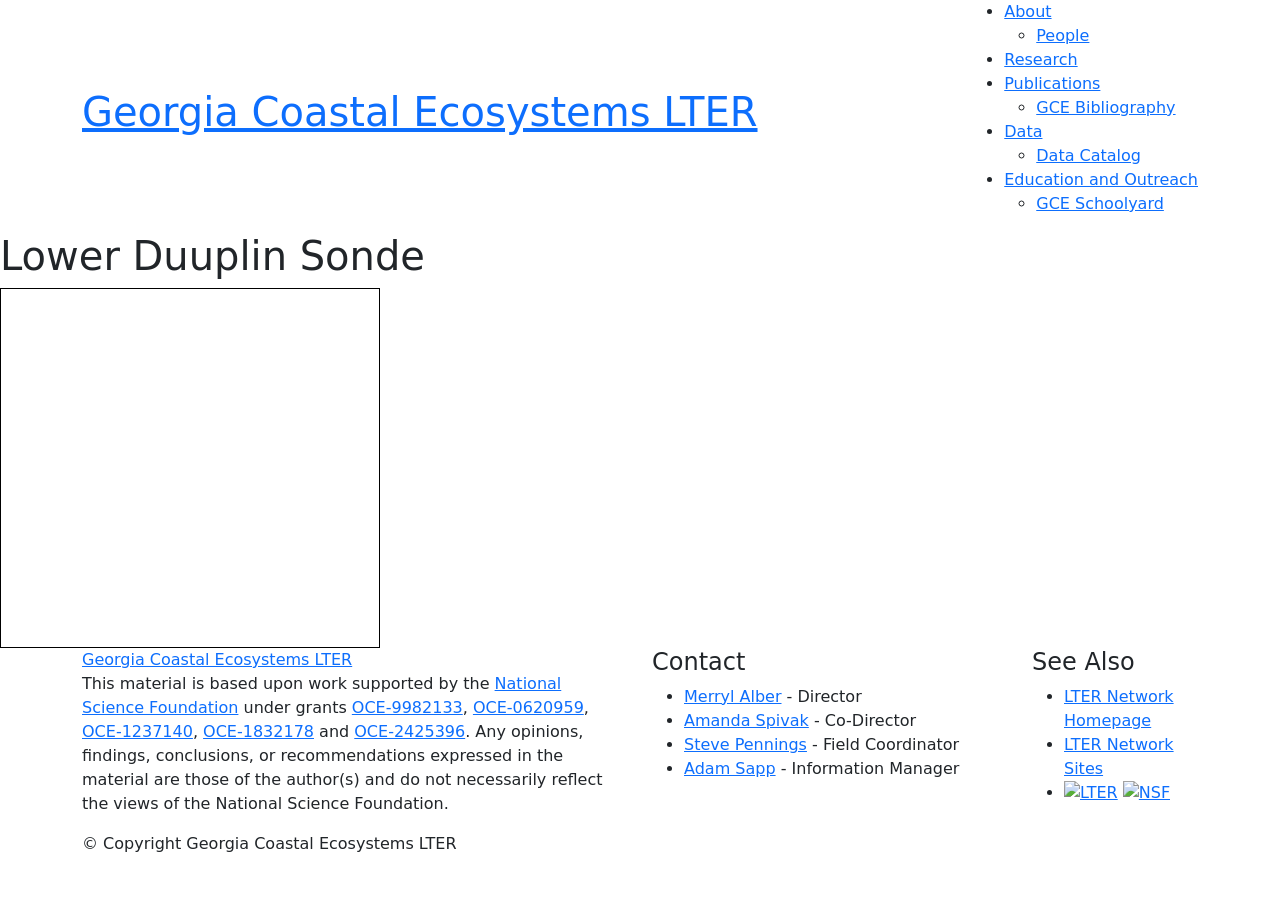
==== portal/lowerduplin.html @ 577ae2b1 "initial portal update" ====
<!-- Header and footer for pages in /public directory -->
<!doctype html>
<html lang="en" data-bs-theme="light">

<head>
    <title>GCE Data Catalog</title>
    <!-- Required meta tags -->
    <meta charset="utf-8" />
    <meta name="viewport" content="width=device-width, initial-scale=1" />

    <!-- Favicons -->
    <link href="./images/gce_logo_white.gif" rel="icon">

    <!-- Fonts -->
    <link href="https://fonts.googleapis.com" rel="preconnect">
    <link href="https://fonts.gstatic.com" rel="preconnect" crossorigin>
    <link
        href="https://fonts.googleapis.com/css2?family=Roboto:ital,wght@0,100;0,300;0,400;0,500;0,700;0,900;1,100;1,300;1,400;1,500;1,700;1,900&family=Poppins:ital,wght@0,100;0,200;0,300;0,400;0,500;0,600;0,700;0,800;0,900;1,100;1,200;1,300;1,400;1,500;1,600;1,700;1,800;1,900&family=Raleway:ital,wght@0,100;0,200;0,300;0,400;0,500;0,600;0,700;0,800;0,900;1,100;1,200;1,300;1,400;1,500;1,600;1,700;1,800;1,900&display=swap"
        rel="stylesheet">

    <!-- Vendor CSS Files -->
    <link href="./css/bootstrap.min.css" rel="stylesheet">
    <link href="./css/vendor/bootstrap-icons/bootstrap-icons.min.css" rel="stylesheet">
    <link href="./css/vendor/aos/aos.css" rel="stylesheet">
    <link href="./css/vendor/glightbox/css/glightbox.min.css" rel="stylesheet">
    <link href="./css/vendor/swiper/swiper-bundle.min.css" rel="stylesheet">


    <!-- Bootstrap CSS v5.3.8 -->
    <link href="https://cdn.jsdelivr.net/npm/bootstrap@5.3.8/dist/css/bootstrap.min.css" rel="stylesheet"
        integrity="sha384-sRIl4kxILFvY47J16cr9ZwB07vP4J8+LH7qKQnuqkuIAvNWLzeN8tE5YBujZqJLB" crossorigin="anonymous" />
    <link href="./css/main.css" rel="stylesheet">
    <link href="./css/auto-complete.css" rel="stylesheet">
    <link href="./css/search.css" rel="stylesheet">


    <script type="text/javascript" src="./js/cors.js"></script>
    <script type="text/javascript" src="./js/pagination.js"></script>
    <script type="text/javascript" src="./js/auto-complete.min.js"></script>
    <script type="text/javascript" src="./js/ucsv-1.2.0.min.js"></script>
    <script type="text/javascript" src="./js/pasta.js"></script>
</head>

<body>
    <header id="header" class="header d-flex align-items-center sticky-top">
        <div class="container-fluid container-xl position-relative d-flex align-items-center">

            <a href="../index.html" class="logo d-flex align-items-center me-auto">
                <!-- Uncomment the line below if you also wish to use an image logo -->
                <img src="./images/gce_logo_white.gif" alt="">
                <h1 class="sitename">Georgia Coastal Ecosystems LTER</h1>
            </a>

            <nav id="navmenu" class="navmenu">
                <ul>
                    <!-- <li><a href="#hero">Home<br></a></li> -->
                    <li class="dropdown"><a href="#"><span>About</span><i
                                class="bi bi-chevron-down toggle-dropdown"></i></a>
                        <ul>
                            <li><a href="./personnel.html">People</a></li>
                        </ul>
                    </li>

                    <li><a href="#research">Research</a>
                        <!-- <ul>
                     <li><a href="./data_catalog.html">Data Catalog</a></li>
                  </ul>  -->
                    </li>

                    <li class="dropdown"><a href="#publications"><span>Publications</span><i
                                class="bi bi-chevron-down toggle-dropdown"></i></a>
                        <ul>
                            <li><a href="./publications.html">GCE Bibliography</a></li>
                        </ul>
                    </li>
                    <!-- <li><a href="#about">Research</a></li>
               <li><a href="#services">Publications</a></li> -->
                    <li class="dropdown"><a href="#data"><span>Data</span><i
                                class="bi bi-chevron-down toggle-dropdown"></i></a>
                        <ul>
                            <li><a href="./data_catalog.html">Data Catalog</a></li>
                        </ul>
                    </li>
                    <li class="dropdown"><a href="#team"><span>Education and Outreach</span><i
                                class="bi bi-chevron-down toggle-dropdown"></i></a>
                        <ul>
                            <li><a href="https://gce-schoolyard.uga.edu/">GCE Schoolyard</a></li>
                        </ul>
                    </li>




                    <!--         <li class="dropdown"><a href="#"><span>Dropdown</span> <i class="bi bi-chevron-down toggle-dropdown"></i></a>
            <ul>
              <li><a href="#">Dropdown 1</a></li>
              <li class="dropdown"><a href="#"><span>Deep Dropdown</span> <i class="bi bi-chevron-down toggle-dropdown"></i></a>
                <ul>
                  <li><a href="#">Deep Dropdown 1</a></li>
                  <li><a href="#">Deep Dropdown 2</a></li>
                  <li><a href="#">Deep Dropdown 3</a></li>
                  <li><a href="#">Deep Dropdown 4</a></li>
                  <li><a href="#">Deep Dropdown 5</a></li>
                </ul>
              </li>
              <li><a href="#">Dropdown 2</a></li>
              <li><a href="#">Dropdown 3</a></li>
              <li><a href="#">Dropdown 4</a></li>
            </ul>
          </li> -->
                </ul>
                <i class="mobile-nav-toggle d-xl-none bi bi-list"></i>
            </nav>

            <!-- <a class="btn-getstarted" href="#about">Get Started</a> -->

        </div>
    </header>
    <main>
        <h1>Lower Duuplin Sonde</h1>
        <div id="map_canvas" style="width: 380px; height: 360px; border: 1px solid Black">

        </div>

    </main>

    <footer id="footer" class="footer light-background">

        <div class="container footer-top">
            <div class="row gy-4">
                <div class="col-lg-6 col-md-12 footer-about">
                    <a href="index.html" class="logo d-flex align-items-center">
                        <span class="sitename">Georgia Coastal Ecosystems LTER</span>
                    </a>
                    <p>This material is based upon work supported by the <a href="https://www.nsf.gov/">National Science
                            Foundation</a>
                        under grants
                        <a href="https://www.nsf.gov/awardsearch/showAward?AWD_ID=9982133">OCE-9982133</a>,
                        <a href="https://www.nsf.gov/awardsearch/showAward?AWD_ID=0620959">OCE-0620959</a>,
                        <a href="https://www.nsf.gov/awardsearch/showAward?AWD_ID=1237140">OCE-1237140</a>,
                        <a href="https://www.nsf.gov/awardsearch/showAward?AWD_ID=1832178">OCE-1832178</a> and
                        <a href="https://www.nsf.gov/awardsearch/showAward?AWD_ID=2425396">OCE-2425396</a>.
                        Any opinions, findings, conclusions, or recommendations expressed in the material are those of
                        the
                        author(s) and
                        do not necessarily reflect the views of the National Science Foundation.
                    </p>
                    <p>© <span>Copyright Georgia Coastal Ecosystems LTER</span> </p>
                </div>

                <div class="col-lg-4 col-6 footer-links">
                    <h4>Contact</h4>
                    <ul>
                        <li><a href="#">Merryl Alber</a> - Director</li>
                        <li><a href="#">Amanda Spivak</a> - Co-Director</li>
                        <li><a href="#">Steve Pennings</a> - Field Coordinator</li>
                        <li><a href="#">Adam Sapp</a> - Information Manager</li>
                    </ul>
                </div>

                <div class="col-lg-2 col-6 footer-links">
                    <h4>See Also</h4>
                    <ul>
                        <li><a href="https://www.lternet.edu/">LTER Network Homepage</a></li>
                        <li><a href="https://www.lternet.edu/site/">LTER Network Sites</a></li>
                        <li>
                            <div><a href="https://www.lternet.edu/" title="LTER Network" target="_blank"><img
                                        src="./images/LTER-network-square-lg.png" alt="LTER" /></a>
                                <a href="https://www.nsf.gov/" title="NSF" target="_blank"><img
                                        src="./images/NSF_4-Color_bitmap_Logo.png" alt="NSF" /></a>
                            </div>
                        </li>

                    </ul>
                </div>
            </div>
        </div>

        <script type="text/javascript"
            src="https://maps.googleapis.com/maps/api/js?sensor=false&amp;key=AIzaSyCqH4-Pbtkn_Xv0RfKuqfB5FRZnWAcNA0g"></script>
        <script type="text/javascript" src="/public/js/keydragzoom209_packed.js"></script>
        <script type="text/javascript" src="/public/js/load_kml_mapv3.js"></script>

        <script type="text/javascript">
            //<![CDATA[
            //define map initialize function
            function initialize() {
                var KML = "https://gce-lter.marsci.uga.edu/gce_metabase/xml/location_search.kml?name=LD_Hydro";
                loadmap(KML, 31.417845, -81.295406, 12, false);
            }
            //add map listener
            google.maps.event.addDomListener(window, 'load', initialize);
            //]]>
        </script>

    </footer>
</body>

</html>
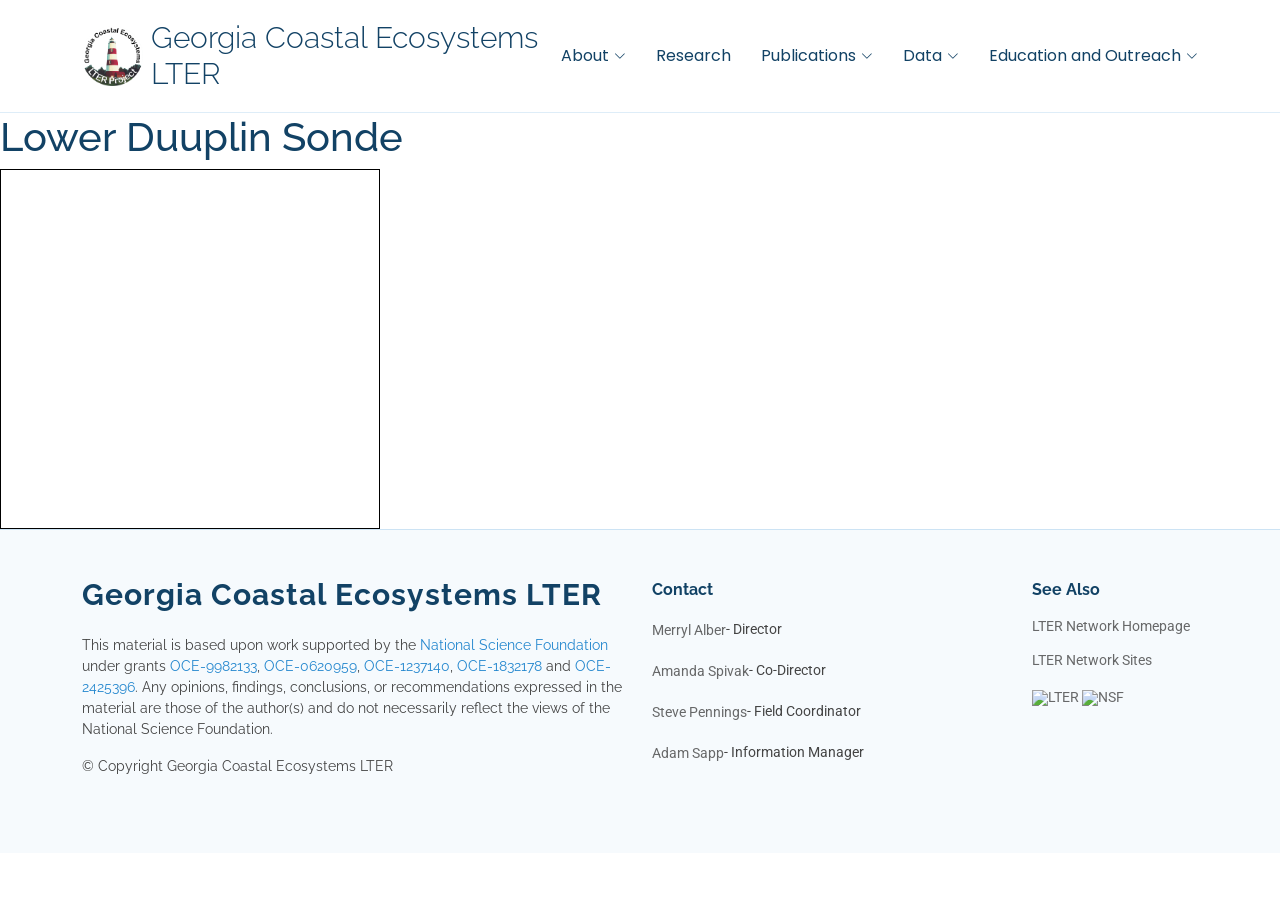
==== commit 533cf67e: "links update" ====
--- a/portal/lowerduplin.html
+++ b/portal/lowerduplin.html
@@ -9,7 +9,7 @@
     <meta name="viewport" content="width=device-width, initial-scale=1" />
 
     <!-- Favicons -->
-    <link href="./images/gce_logo_white.gif" rel="icon">
+    <link href="../public/images/gce_logo_white.gif" rel="icon">
 
     <!-- Fonts -->
     <link href="https://fonts.googleapis.com" rel="preconnect">
@@ -19,26 +19,22 @@
         rel="stylesheet">
 
     <!-- Vendor CSS Files -->
-    <link href="./css/bootstrap.min.css" rel="stylesheet">
-    <link href="./css/vendor/bootstrap-icons/bootstrap-icons.min.css" rel="stylesheet">
-    <link href="./css/vendor/aos/aos.css" rel="stylesheet">
-    <link href="./css/vendor/glightbox/css/glightbox.min.css" rel="stylesheet">
-    <link href="./css/vendor/swiper/swiper-bundle.min.css" rel="stylesheet">
+    <link href="../public/css/bootstrap.min.css" rel="stylesheet">
+    <link href="../public/css/vendor/bootstrap-icons/bootstrap-icons.min.css" rel="stylesheet">
+    <link href="../public/css/vendor/aos/aos.css" rel="stylesheet">
+    <link href="../public/css/vendor/glightbox/css/glightbox.min.css" rel="stylesheet">
+    <link href="../public/css/vendor/swiper/swiper-bundle.min.css" rel="stylesheet">
 
 
     <!-- Bootstrap CSS v5.3.8 -->
     <link href="https://cdn.jsdelivr.net/npm/bootstrap@5.3.8/dist/css/bootstrap.min.css" rel="stylesheet"
         integrity="sha384-sRIl4kxILFvY47J16cr9ZwB07vP4J8+LH7qKQnuqkuIAvNWLzeN8tE5YBujZqJLB" crossorigin="anonymous" />
-    <link href="./css/main.css" rel="stylesheet">
-    <link href="./css/auto-complete.css" rel="stylesheet">
-    <link href="./css/search.css" rel="stylesheet">
+    <link href="../public/css/main.css" rel="stylesheet">
+    <link href="../public/css/auto-complete.css" rel="stylesheet">
+    <link href="../public/css/search.css" rel="stylesheet">
 
 
-    <script type="text/javascript" src="./js/cors.js"></script>
-    <script type="text/javascript" src="./js/pagination.js"></script>
-    <script type="text/javascript" src="./js/auto-complete.min.js"></script>
-    <script type="text/javascript" src="./js/ucsv-1.2.0.min.js"></script>
-    <script type="text/javascript" src="./js/pasta.js"></script>
+   
 </head>
 
 <body>
@@ -47,7 +43,7 @@
 
             <a href="../index.html" class="logo d-flex align-items-center me-auto">
                 <!-- Uncomment the line below if you also wish to use an image logo -->
-                <img src="./images/gce_logo_white.gif" alt="">
+                <img src="../public/images/gce_logo_white.gif" alt="">
                 <h1 class="sitename">Georgia Coastal Ecosystems LTER</h1>
             </a>
 
@@ -57,7 +53,7 @@
                     <li class="dropdown"><a href="#"><span>About</span><i
                                 class="bi bi-chevron-down toggle-dropdown"></i></a>
                         <ul>
-                            <li><a href="./personnel.html">People</a></li>
+                            <li><a href="../public/personnel.html">People</a></li>
                         </ul>
                     </li>
 
@@ -70,7 +66,7 @@
                     <li class="dropdown"><a href="#publications"><span>Publications</span><i
                                 class="bi bi-chevron-down toggle-dropdown"></i></a>
                         <ul>
-                            <li><a href="./publications.html">GCE Bibliography</a></li>
+                            <li><a href="../public/publications.html">GCE Bibliography</a></li>
                         </ul>
                     </li>
                     <!-- <li><a href="#about">Research</a></li>
@@ -78,7 +74,7 @@
                     <li class="dropdown"><a href="#data"><span>Data</span><i
                                 class="bi bi-chevron-down toggle-dropdown"></i></a>
                         <ul>
-                            <li><a href="./data_catalog.html">Data Catalog</a></li>
+                            <li><a href="../public/data_catalog.html">Data Catalog</a></li>
                         </ul>
                     </li>
                     <li class="dropdown"><a href="#team"><span>Education and Outreach</span><i
@@ -129,7 +125,7 @@
         <div class="container footer-top">
             <div class="row gy-4">
                 <div class="col-lg-6 col-md-12 footer-about">
-                    <a href="index.html" class="logo d-flex align-items-center">
+                    <a href="../index.html" class="logo d-flex align-items-center">
                         <span class="sitename">Georgia Coastal Ecosystems LTER</span>
                     </a>
                     <p>This material is based upon work supported by the <a href="https://www.nsf.gov/">National Science
--- a/public/css/main.css
+++ b/public/css/main.css
@@ -0,0 +1,2046 @@
+/**
+* Template Name: OnePage
+* Template URL: https://bootstrapmade.com/onepage-multipurpose-bootstrap-template/
+* Updated: Aug 07 2024 with Bootstrap v5.3.3
+* Author: BootstrapMade.com
+* License: https://bootstrapmade.com/license/
+*/
+
+/*--------------------------------------------------------------
+# Font & Color Variables
+# Help: https://bootstrapmade.com/color-system/
+--------------------------------------------------------------*/
+/* Fonts */
+:root {
+  --default-font: "Roboto",  system-ui, -apple-system, "Segoe UI", Roboto, "Helvetica Neue", Arial, "Noto Sans", "Liberation Sans", sans-serif, "Apple Color Emoji", "Segoe UI Emoji", "Segoe UI Symbol", "Noto Color Emoji";
+  --heading-font: "Raleway",  sans-serif;
+  --nav-font: "Poppins",  sans-serif;
+}
+
+/* Global Colors - The following color variables are used throughout the website. Updating them here will change the color scheme of the entire website */
+:root { 
+  --background-color: #ffffff; /* Background color for the entire website, including individual sections */
+  --default-color: #444444; /* Default color used for the majority of the text content across the entire website */
+  --heading-color: #124265; /* Color for headings, subheadings and title throughout the website */
+  --accent-color: #2487ce; /* Accent color that represents your brand on the website. It's used for buttons, links, and other elements that need to stand out */
+  --surface-color: #ffffff; /* The surface color is used as a background of boxed elements within sections, such as cards, icon boxes, or other elements that require a visual separation from the global background. */
+  --contrast-color: #ffffff; /* Contrast color for text, ensuring readability against backgrounds of accent, heading, or default colors. */
+}
+
+/* Nav Menu Colors - The following color variables are used specifically for the navigation menu. They are separate from the global colors to allow for more customization options */
+:root {
+  --nav-color: #124265;  /* The default color of the main navmenu links */
+  --nav-hover-color: #2487ce; /* Applied to main navmenu links when they are hovered over or active */
+  --nav-mobile-background-color: #ffffff; /* Used as the background color for mobile navigation menu */
+  --nav-dropdown-background-color: #ffffff; /* Used as the background color for dropdown items that appear when hovering over primary navigation items */
+  --nav-dropdown-color: #124265; /* Used for navigation links of the dropdown items in the navigation menu. */
+  --nav-dropdown-hover-color: #2487ce; /* Similar to --nav-hover-color, this color is applied to dropdown navigation links when they are hovered over. */
+}
+
+/* Color Presets - These classes override global colors when applied to any section or element, providing reuse of the sam color scheme. */
+
+.light-background {
+  --background-color: #f6fafd;
+  --surface-color: #ffffff;
+}
+
+.dark-background {
+  --background-color: #060606;
+  --default-color: #ffffff;
+  --heading-color: #ffffff;
+  --surface-color: #252525;
+  --contrast-color: #ffffff;
+}
+
+.accent-background {
+  --background-color: #2487ce;
+  --default-color: #ffffff;
+  --heading-color: #ffffff;
+  --accent-color: #ffffff;
+  --surface-color: #469fdf;
+  --contrast-color: #ffffff;
+}
+
+/* Smooth scroll */
+:root {
+  scroll-behavior: smooth;
+}
+
+/*--------------------------------------------------------------
+# General Styling & Shared Classes
+--------------------------------------------------------------*/
+body {
+  color: var(--default-color);
+  background-color: var(--background-color);
+  font-family: var(--default-font);
+}
+
+a {
+  color: var(--accent-color);
+  text-decoration: none;
+  transition: 0.3s;
+}
+
+a:hover {
+  color: color-mix(in srgb, var(--accent-color), transparent 25%);
+  text-decoration: none;
+}
+
+h1,
+h2,
+h3,
+h4,
+h5,
+h6 {
+  color: var(--heading-color);
+  font-family: var(--heading-font);
+}
+
+/* Pulsating Play Button
+------------------------------*/
+.pulsating-play-btn {
+  width: 94px;
+  height: 94px;
+  background: radial-gradient(var(--accent-color) 50%, color-mix(in srgb, var(--accent-color), transparent 75%) 52%);
+  border-radius: 50%;
+  display: block;
+  position: relative;
+  overflow: hidden;
+}
+
+.pulsating-play-btn:before {
+  content: "";
+  position: absolute;
+  width: 120px;
+  height: 120px;
+  animation-delay: 0s;
+  animation: pulsate-play-btn 2s;
+  animation-direction: forwards;
+  animation-iteration-count: infinite;
+  animation-timing-function: steps;
+  opacity: 1;
+  border-radius: 50%;
+  border: 5px solid color-mix(in srgb, var(--accent-color), transparent 30%);
+  top: -15%;
+  left: -15%;
+  background: rgba(198, 16, 0, 0);
+}
+
+.pulsating-play-btn:after {
+  content: "";
+  position: absolute;
+  left: 50%;
+  top: 50%;
+  transform: translateX(-40%) translateY(-50%);
+  width: 0;
+  height: 0;
+  border-top: 10px solid transparent;
+  border-bottom: 10px solid transparent;
+  border-left: 15px solid #fff;
+  z-index: 100;
+  transition: all 400ms cubic-bezier(0.55, 0.055, 0.675, 0.19);
+}
+
+.pulsating-play-btn:hover:before {
+  content: "";
+  position: absolute;
+  left: 50%;
+  top: 50%;
+  transform: translateX(-40%) translateY(-50%);
+  width: 0;
+  height: 0;
+  border: none;
+  border-top: 10px solid transparent;
+  border-bottom: 10px solid transparent;
+  border-left: 15px solid #fff;
+  z-index: 200;
+  animation: none;
+  border-radius: 0;
+}
+
+.pulsating-play-btn:hover:after {
+  border-left: 15px solid var(--accent-color);
+  transform: scale(20);
+}
+
+@keyframes pulsate-play-btn {
+  0% {
+    transform: scale(0.6, 0.6);
+    opacity: 1;
+  }
+
+  100% {
+    transform: scale(1, 1);
+    opacity: 0;
+  }
+}
+
+/* PHP Email Form Messages
+------------------------------*/
+.php-email-form .error-message {
+  display: none;
+  background: #df1529;
+  color: #ffffff;
+  text-align: left;
+  padding: 15px;
+  margin-bottom: 24px;
+  font-weight: 600;
+}
+
+.php-email-form .sent-message {
+  display: none;
+  color: #ffffff;
+  background: #059652;
+  text-align: center;
+  padding: 15px;
+  margin-bottom: 24px;
+  font-weight: 600;
+}
+
+.php-email-form .loading {
+  display: none;
+  background: var(--surface-color);
+  text-align: center;
+  padding: 15px;
+  margin-bottom: 24px;
+}
+
+.php-email-form .loading:before {
+  content: "";
+  display: inline-block;
+  border-radius: 50%;
+  width: 24px;
+  height: 24px;
+  margin: 0 10px -6px 0;
+  border: 3px solid var(--accent-color);
+  border-top-color: var(--surface-color);
+  animation: php-email-form-loading 1s linear infinite;
+}
+
+@keyframes php-email-form-loading {
+  0% {
+    transform: rotate(0deg);
+  }
+
+  100% {
+    transform: rotate(360deg);
+  }
+}
+
+/*--------------------------------------------------------------
+# Global Header
+--------------------------------------------------------------*/
+.header {
+  color: var(--default-color);
+  background-color: var(--background-color);
+  padding: 20px 0;
+  transition: all 0.5s;
+  z-index: 997;
+  border-bottom: 1px solid color-mix(in srgb, var(--accent-color), transparent 85%);
+}
+
+.header .logo {
+  line-height: 1;
+}
+
+.header .logo img {
+  max-height: 60px;
+  margin-right: 8px;
+}
+
+.header .logo h1 {
+  font-size: 30px;
+  margin: 0;
+  font-weight: 300;
+  color: var(--heading-color);
+}
+
+.header .btn-getstarted,
+.header .btn-getstarted:focus {
+  color: var(--contrast-color);
+  background: var(--accent-color);
+  font-size: 14px;
+  padding: 8px 25px;
+  margin: 0 0 0 30px;
+  border-radius: 4px;
+  transition: 0.3s;
+}
+
+.header .btn-getstarted:hover,
+.header .btn-getstarted:focus:hover {
+  color: var(--contrast-color);
+  background: color-mix(in srgb, var(--accent-color), transparent 15%);
+}
+
+@media (max-width: 1200px) {
+  .header .logo {
+    order: 1;
+  }
+
+  .header .btn-getstarted {
+    order: 2;
+    margin: 0 15px 0 0;
+    padding: 6px 15px;
+  }
+
+  .header .navmenu {
+    order: 3;
+  }
+}
+
+.scrolled .header {
+  border-color: var(--contrast-color);
+  box-shadow: 0px 0 18px rgba(0, 0, 0, 0.1);
+}
+
+/*--------------------------------------------------------------
+# Navigation Menu
+--------------------------------------------------------------*/
+/* Navmenu - Desktop */
+@media (min-width: 1200px) {
+  .navmenu {
+    padding: 0;
+  }
+
+  .navmenu ul {
+    margin: 0;
+    padding: 0;
+    display: flex;
+    list-style: none;
+    align-items: center;
+  }
+
+  .navmenu li {
+    position: relative;
+  }
+
+  .navmenu a,
+  .navmenu a:focus {
+    color: var(--nav-color);
+    padding: 18px 15px;
+    font-size: 16px;
+    font-family: var(--nav-font);
+    font-weight: 400;
+    display: flex;
+    align-items: center;
+    justify-content: space-between;
+    white-space: nowrap;
+    transition: 0.3s;
+  }
+
+  .navmenu a i,
+  .navmenu a:focus i {
+    font-size: 12px;
+    line-height: 0;
+    margin-left: 5px;
+    transition: 0.3s;
+  }
+
+  .navmenu li:last-child a {
+    padding-right: 0;
+  }
+
+  .navmenu li:hover>a,
+  .navmenu .active,
+  .navmenu .active:focus {
+    color: var(--nav-hover-color);
+  }
+
+  .navmenu .dropdown ul {
+    margin: 0;
+    padding: 10px 0;
+    background: var(--nav-dropdown-background-color);
+    display: block;
+    position: absolute;
+    visibility: hidden;
+    left: 14px;
+    top: 130%;
+    opacity: 0;
+    transition: 0.3s;
+    border-radius: 4px;
+    z-index: 99;
+    box-shadow: 0px 0px 30px rgba(0, 0, 0, 0.1);
+  }
+
+  .navmenu .dropdown ul li {
+    min-width: 200px;
+  }
+
+  .navmenu .dropdown ul a {
+    padding: 10px 20px;
+    font-size: 15px;
+    text-transform: none;
+    color: var(--nav-dropdown-color);
+  }
+
+  .navmenu .dropdown ul a i {
+    font-size: 12px;
+  }
+
+  .navmenu .dropdown ul a:hover,
+  .navmenu .dropdown ul .active:hover,
+  .navmenu .dropdown ul li:hover>a {
+    color: var(--nav-dropdown-hover-color);
+  }
+
+  .navmenu .dropdown:hover>ul {
+    opacity: 1;
+    top: 100%;
+    visibility: visible;
+  }
+
+  .navmenu .dropdown .dropdown ul {
+    top: 0;
+    left: -90%;
+    visibility: hidden;
+  }
+
+  .navmenu .dropdown .dropdown:hover>ul {
+    opacity: 1;
+    top: 0;
+    left: -100%;
+    visibility: visible;
+  }
+}
+
+/* Navmenu - Mobile */
+@media (max-width: 1199px) {
+  .mobile-nav-toggle {
+    color: var(--nav-color);
+    font-size: 28px;
+    line-height: 0;
+    margin-right: 10px;
+    cursor: pointer;
+    transition: color 0.3s;
+  }
+
+  .navmenu {
+    padding: 0;
+    z-index: 9997;
+  }
+
+  .navmenu ul {
+    display: none;
+    list-style: none;
+    position: absolute;
+    inset: 60px 20px 20px 20px;
+    padding: 10px 0;
+    margin: 0;
+    border-radius: 6px;
+    background-color: var(--nav-mobile-background-color);
+    overflow-y: auto;
+    transition: 0.3s;
+    z-index: 9998;
+    box-shadow: 0px 0px 30px rgba(0, 0, 0, 0.1);
+  }
+
+  .navmenu a,
+  .navmenu a:focus {
+    color: var(--nav-dropdown-color);
+    padding: 10px 20px;
+    font-family: var(--nav-font);
+    font-size: 17px;
+    font-weight: 500;
+    display: flex;
+    align-items: center;
+    justify-content: space-between;
+    white-space: nowrap;
+    transition: 0.3s;
+  }
+
+  .navmenu a i,
+  .navmenu a:focus i {
+    font-size: 12px;
+    line-height: 0;
+    margin-left: 5px;
+    width: 30px;
+    height: 30px;
+    display: flex;
+    align-items: center;
+    justify-content: center;
+    border-radius: 50%;
+    transition: 0.3s;
+    background-color: color-mix(in srgb, var(--accent-color), transparent 90%);
+  }
+
+  .navmenu a i:hover,
+  .navmenu a:focus i:hover {
+    background-color: var(--accent-color);
+    color: var(--contrast-color);
+  }
+
+  .navmenu a:hover,
+  .navmenu .active,
+  .navmenu .active:focus {
+    color: var(--nav-dropdown-hover-color);
+  }
+
+  .navmenu .active i,
+  .navmenu .active:focus i {
+    background-color: var(--accent-color);
+    color: var(--contrast-color);
+    transform: rotate(180deg);
+  }
+
+  .navmenu .dropdown ul {
+    position: static;
+    display: none;
+    z-index: 99;
+    padding: 10px 0;
+    margin: 10px 20px;
+    background-color: var(--nav-dropdown-background-color);
+    border: 1px solid color-mix(in srgb, var(--default-color), transparent 90%);
+    box-shadow: none;
+    transition: all 0.5s ease-in-out;
+  }
+
+  .navmenu .dropdown ul ul {
+    background-color: rgba(33, 37, 41, 0.1);
+  }
+
+  .navmenu .dropdown>.dropdown-active {
+    display: block;
+    background-color: rgba(33, 37, 41, 0.03);
+  }
+
+  .mobile-nav-active {
+    overflow: hidden;
+  }
+
+  .mobile-nav-active .mobile-nav-toggle {
+    color: #fff;
+    position: absolute;
+    font-size: 32px;
+    top: 15px;
+    right: 15px;
+    margin-right: 0;
+    z-index: 9999;
+  }
+
+  .mobile-nav-active .navmenu {
+    position: fixed;
+    overflow: hidden;
+    inset: 0;
+    background: rgba(33, 37, 41, 0.8);
+    transition: 0.3s;
+  }
+
+  .mobile-nav-active .navmenu>ul {
+    display: block;
+  }
+}
+
+/*--------------------------------------------------------------
+# Global Footer
+--------------------------------------------------------------*/
+.footer {
+  color: var(--default-color);
+  background-color: var(--background-color);
+  border-top: 1px solid color-mix(in srgb, var(--accent-color), transparent 80%);
+  font-size: 14px;
+  padding-bottom: 50px;
+  position: relative;
+}
+
+.footer .footer-top {
+  padding-top: 50px;
+}
+
+.footer .footer-about .logo {
+  line-height: 1;
+  margin-bottom: 25px;
+}
+
+.footer .footer-about .logo img {
+  max-height: 40px;
+  margin-right: 6px;
+}
+
+.footer .footer-about .logo span {
+  color: var(--heading-color);
+  font-size: 30px;
+  font-weight: 700;
+  letter-spacing: 1px;
+  font-family: var(--heading-font);
+}
+
+.footer .footer-about p {
+  font-size: 14px;
+  font-family: var(--heading-font);
+}
+
+.footer .social-links a {
+  display: flex;
+  align-items: center;
+  justify-content: center;
+  width: 40px;
+  height: 40px;
+  border-radius: 4px;
+  border: 1px solid color-mix(in srgb, var(--accent-color), transparent 50%);
+  font-size: 16px;
+  color: var(--accent-color);
+  margin-right: 10px;
+  transition: 0.3s;
+}
+
+.footer .social-links a:hover {
+  background-color: var(--accent-color);
+  color: var(--contrast-color);
+  border-color: var(--accent-color);
+}
+
+.footer h4 {
+  font-size: 16px;
+  font-weight: bold;
+  position: relative;
+  padding-bottom: 12px;
+}
+
+.footer .footer-links {
+  margin-bottom: 30px;
+}
+
+.footer .footer-links ul {
+  list-style: none;
+  padding: 0;
+  margin: 0;
+}
+
+.footer .footer-links ul i {
+  padding-right: 2px;
+  font-size: 12px;
+  line-height: 0;
+}
+
+.footer .footer-links ul li {
+  padding: 10px 0;
+  display: flex;
+  align-items: center;
+}
+
+.footer .footer-links ul li:first-child {
+  padding-top: 0;
+}
+
+.footer .footer-links ul a {
+  color: color-mix(in srgb, var(--default-color), transparent 20%);
+  display: inline-block;
+  line-height: 1;
+}
+
+.footer .footer-links ul a:hover {
+  color: var(--accent-color);
+}
+
+.footer .footer-contact p {
+  margin-bottom: 5px;
+}
+
+.footer .copyright {
+  padding-top: 25px;
+  padding-bottom: 25px;
+  background-color: var(--accent-color);
+  color: var(--contrast-color);
+}
+
+.footer .copyright p {
+  margin-bottom: 0;
+}
+
+.footer .credits {
+  margin-top: 4px;
+  font-size: 13px;
+}
+
+.footer .credits a {
+  color: color-mix(in srgb, var(--contrast-color), transparent 30%);
+}
+
+/*--------------------------------------------------------------
+# Preloader
+--------------------------------------------------------------*/
+#preloader {
+  position: fixed;
+  inset: 0;
+  z-index: 999999;
+  overflow: hidden;
+  background: var(--background-color);
+  transition: all 0.6s ease-out;
+}
+
+#preloader:before {
+  content: "";
+  position: fixed;
+  top: calc(50% - 30px);
+  left: calc(50% - 30px);
+  border: 6px solid #ffffff;
+  border-color: var(--accent-color) transparent var(--accent-color) transparent;
+  border-radius: 50%;
+  width: 60px;
+  height: 60px;
+  animation: animate-preloader 1.5s linear infinite;
+}
+
+@keyframes animate-preloader {
+  0% {
+    transform: rotate(0deg);
+  }
+
+  100% {
+    transform: rotate(360deg);
+  }
+}
+
+/*--------------------------------------------------------------
+# Scroll Top Button
+--------------------------------------------------------------*/
+.scroll-top {
+  position: fixed;
+  visibility: hidden;
+  opacity: 0;
+  right: 15px;
+  bottom: 15px;
+  z-index: 99999;
+  background-color: var(--accent-color);
+  width: 40px;
+  height: 40px;
+  border-radius: 4px;
+  transition: all 0.4s;
+}
+
+.scroll-top i {
+  font-size: 24px;
+  color: var(--contrast-color);
+  line-height: 0;
+}
+
+.scroll-top:hover {
+  background-color: color-mix(in srgb, var(--accent-color), transparent 20%);
+  color: var(--contrast-color);
+}
+
+.scroll-top.active {
+  visibility: visible;
+  opacity: 1;
+}
+
+/*--------------------------------------------------------------
+# Disable aos animation delay on mobile devices
+--------------------------------------------------------------*/
+@media screen and (max-width: 768px) {
+  [data-aos-delay] {
+    transition-delay: 0 !important;
+  }
+}
+
+/*--------------------------------------------------------------
+# Global Page Titles & Breadcrumbs
+--------------------------------------------------------------*/
+.page-title {
+  color: var(--default-color);
+  background-color: var(--background-color);
+  padding: 120px 0;
+  text-align: center;
+  position: relative;
+}
+
+.page-title h1 {
+  font-size: 42px;
+  font-weight: 700;
+  margin-bottom: 10px;
+}
+
+.page-title .breadcrumbs ol {
+  display: flex;
+  flex-wrap: wrap;
+  list-style: none;
+  justify-content: center;
+  padding: 0;
+  margin: 0;
+  font-size: 16px;
+  font-weight: 400;
+}
+
+.page-title .breadcrumbs ol a {
+  color: color-mix(in srgb, var(--default-color), transparent 20%);
+}
+
+.page-title .breadcrumbs ol li+li {
+  padding-left: 10px;
+}
+
+.page-title .breadcrumbs ol li+li::before {
+  content: "/";
+  display: inline-block;
+  padding-right: 10px;
+  color: color-mix(in srgb, var(--default-color), transparent 70%);
+}
+
+/*--------------------------------------------------------------
+# Global Sections
+--------------------------------------------------------------*/
+section,
+.section {
+  color: var(--default-color);
+  background-color: var(--background-color);
+  padding: 60px 0;
+  scroll-margin-top: 100px;
+  overflow: clip;
+}
+
+@media (max-width: 1199px) {
+
+  section,
+  .section {
+    scroll-margin-top: 76px;
+  }
+}
+
+/*--------------------------------------------------------------
+# Global Section Titles
+--------------------------------------------------------------*/
+.section-title {
+  text-align: center;
+  padding-bottom: 60px;
+  position: relative;
+}
+
+.section-title h2 {
+  font-size: 32px;
+  font-weight: 700;
+  margin-bottom: 15px;
+  text-transform: uppercase;
+}
+
+.section-title p {
+  margin-bottom: 0;
+}
+
+/*--------------------------------------------------------------
+# Hero Section
+--------------------------------------------------------------*/
+.hero {
+  width: 100%;
+  min-height: calc(100vh - 100px);
+  position: relative;
+  display: flex;
+  align-items: center;
+  justify-content: center;
+  padding: 120px 0 60px 0;
+  overflow: hidden;
+}
+
+.hero:before {
+  content: "";
+  background: color-mix(in srgb, var(--background-color), transparent 30%);
+  position: absolute;
+  inset: 0;
+  z-index: 2;
+}
+
+.hero img {
+  position: absolute;
+  inset: 0;
+  display: block;
+  width: 100%;
+  height: 100%;
+  object-fit: cover;
+  z-index: 1;
+}
+
+.hero .container {
+  position: relative;
+  z-index: 3;
+}
+
+.hero h1 {
+  margin: 0;
+  font-size: 56px;
+  font-weight: 700;
+  line-height: 72px;
+}
+
+.hero p {
+  margin: 10px 0 0 0;
+  font-size: 22px;
+  color: color-mix(in srgb, var(--default-color), transparent 30%);
+}
+
+@media (max-width: 992px) {
+  .hero h1 {
+    font-size: 28px;
+    line-height: 36px;
+  }
+
+  .hero p {
+    font-size: 18px;
+    line-height: 24px;
+  }
+}
+
+.hero .btn-get-started {
+  color: var(--contrast-color);
+  background: var(--accent-color);
+  font-weight: 600;
+  font-size: 16px;
+  letter-spacing: 0.5px;
+  display: inline-block;
+  padding: 14px 50px;
+  border-radius: 5px;
+  transition: 0.5s;
+  margin-top: 30px;
+}
+
+.hero .btn-get-started:hover {
+  background: color-mix(in srgb, var(--accent-color), transparent 15%);
+}
+
+.hero .icon-box {
+  background-color: var(--surface-color);
+  padding: 50px 30px;
+  position: relative;
+  overflow: hidden;
+  box-shadow: 0 0 29px 0 rgba(0, 0, 0, 0.1);
+  transition: all 0.3s ease-in-out;
+  border-radius: 8px;
+  z-index: 1;
+  height: 100%;
+  width: 100%;
+}
+
+.hero .icon-box .title {
+  font-weight: 700;
+  margin-bottom: 15px;
+  font-size: 18px;
+}
+
+.hero .icon-box .title a {
+  color: var(--heading-color);
+  transition: 0.3s;
+}
+
+.hero .icon-box .description {
+  font-size: 15px;
+  margin-bottom: 0;
+  color: color-mix(in srgb, var(--default-color), transparent 40%);
+}
+
+.hero .icon-box .icon {
+  margin-bottom: 20px;
+  padding-top: 10px;
+  display: inline-block;
+  transition: all 0.3s ease-in-out;
+  font-size: 36px;
+  line-height: 1;
+  color: var(--accent-color);
+}
+
+@media (min-width: 640px) {
+  .hero .icon-box:hover {
+    transform: scale(1.08);
+  }
+
+  .hero .icon-box:hover .title a {
+    color: var(--accent-color);
+  }
+}
+
+/*--------------------------------------------------------------
+# About Section
+--------------------------------------------------------------*/
+.about ul {
+  list-style: none;
+  padding: 0;
+}
+
+.about ul li {
+  padding-bottom: 5px;
+  display: flex;
+  align-items: center;
+}
+
+.about ul i {
+  font-size: 20px;
+  padding-right: 4px;
+  color: var(--accent-color);
+}
+
+.about .read-more {
+  background: var(--accent-color);
+  color: var(--contrast-color);
+  font-family: var(--heading-font);
+  font-weight: 500;
+  font-size: 16px;
+  letter-spacing: 1px;
+  padding: 10px 28px;
+  border-radius: 5px;
+  transition: 0.3s;
+  display: inline-flex;
+  align-items: center;
+  justify-content: center;
+}
+
+.about .read-more i {
+  font-size: 18px;
+  margin-left: 5px;
+  line-height: 0;
+  transition: 0.3s;
+}
+
+.about .read-more:hover {
+  background: color-mix(in srgb, var(--accent-color), transparent 20%);
+}
+
+.about .read-more:hover i {
+  transform: translate(5px, 0);
+}
+
+/*--------------------------------------------------------------
+# Stats Section
+--------------------------------------------------------------*/
+.stats {
+  padding: 30px 0;
+}
+
+.stats .stats-item {
+  padding: 30px;
+  width: 100%;
+}
+
+.stats .stats-item span {
+  font-size: 48px;
+  display: block;
+  color: var(--accent-color);
+  font-weight: 700;
+}
+
+.stats .stats-item p {
+  color: color-mix(in srgb, var(--default-color), transparent 40%);
+  padding: 0;
+  margin: 0;
+  font-family: var(--heading-font);
+  font-size: 15px;
+  font-weight: 600;
+}
+
+/*--------------------------------------------------------------
+# About Alt Section
+--------------------------------------------------------------*/
+.about-alt .content h3 {
+  font-size: 1.75rem;
+  font-weight: 700;
+}
+
+.about-alt .content ul {
+  list-style: none;
+  padding: 0;
+}
+
+.about-alt .content ul li {
+  padding: 10px 0 0 0;
+  display: flex;
+}
+
+.about-alt .content ul i {
+  color: var(--accent-color);
+  margin-right: 0.5rem;
+  line-height: 1.2;
+  font-size: 1.25rem;
+}
+
+.about-alt .content p:last-child {
+  margin-bottom: 0;
+}
+
+.about-alt .pulsating-play-btn {
+  position: absolute;
+  left: calc(50% - 47px);
+  top: calc(50% - 47px);
+}
+
+/*--------------------------------------------------------------
+# Clients Section
+--------------------------------------------------------------*/
+.clients {
+  padding: 20px 0;
+}
+
+.clients .client-logo {
+  display: flex;
+  justify-content: center;
+  align-items: center;
+  overflow: hidden;
+}
+
+.clients .client-logo img {
+  padding: 20px 40px;
+  max-width: 90%;
+  transition: 0.3s;
+  opacity: 0.5;
+  filter: grayscale(100);
+}
+
+.clients .client-logo img:hover {
+  filter: none;
+  opacity: 1;
+  transform: scale(1.1);
+}
+
+@media (max-width: 640px) {
+  .clients .client-logo img {
+    padding: 20px;
+  }
+}
+
+/*--------------------------------------------------------------
+# Testimonials Section
+--------------------------------------------------------------*/
+.testimonials .testimonials-carousel,
+.testimonials .testimonials-slider {
+  overflow: hidden;
+}
+
+.testimonials .testimonial-item {
+  box-sizing: content-box;
+  min-height: 320px;
+}
+
+.testimonials .testimonial-item .testimonial-img {
+  width: 90px;
+  border-radius: 50%;
+  margin: -40px 0 0 40px;
+  position: relative;
+  z-index: 2;
+  border: 6px solid var(--background-color);
+}
+
+.testimonials .testimonial-item h3 {
+  font-size: 18px;
+  font-weight: bold;
+  margin: 10px 0 5px 45px;
+}
+
+.testimonials .testimonial-item h4 {
+  font-size: 14px;
+  color: color-mix(in srgb, var(--default-color), transparent 20%);
+  margin: 0 0 0 45px;
+}
+
+.testimonials .testimonial-item .quote-icon-left,
+.testimonials .testimonial-item .quote-icon-right {
+  color: color-mix(in srgb, var(--accent-color), transparent 50%);
+  font-size: 26px;
+  line-height: 0;
+}
+
+.testimonials .testimonial-item .quote-icon-left {
+  display: inline-block;
+  left: -5px;
+  position: relative;
+}
+
+.testimonials .testimonial-item .quote-icon-right {
+  display: inline-block;
+  right: -5px;
+  position: relative;
+  top: 10px;
+  transform: scale(-1, -1);
+}
+
+.testimonials .testimonial-item p {
+  font-style: italic;
+  margin: 0 15px 0 15px;
+  padding: 20px 20px 60px 20px;
+  background: color-mix(in srgb, var(--default-color), transparent 97%);
+  position: relative;
+  border-radius: 6px;
+  position: relative;
+  z-index: 1;
+}
+
+.testimonials .swiper-wrapper {
+  height: auto;
+}
+
+.testimonials .swiper-pagination {
+  margin-top: 20px;
+  position: relative;
+}
+
+.testimonials .swiper-pagination .swiper-pagination-bullet {
+  width: 12px;
+  height: 12px;
+  background-color: var(--background-color);
+  opacity: 1;
+  border: 1px solid var(--accent-color);
+}
+
+.testimonials .swiper-pagination .swiper-pagination-bullet-active {
+  background-color: var(--accent-color);
+}
+
+/*--------------------------------------------------------------
+# Services Section
+--------------------------------------------------------------*/
+.services .service-item {
+  background-color: var(--surface-color);
+  box-shadow: 0px 5px 90px 0px rgba(0, 0, 0, 0.1);
+  height: 100%;
+  padding: 60px 30px;
+  text-align: center;
+  transition: 0.3s;
+  border-radius: 5px;
+}
+
+.services .service-item .icon {
+  margin: 0 auto;
+  width: 100px;
+  height: 100px;
+  display: flex;
+  align-items: center;
+  justify-content: center;
+  transition: ease-in-out 0.3s;
+  position: relative;
+}
+
+.services .service-item .icon i {
+  font-size: 36px;
+  transition: 0.5s;
+  position: relative;
+}
+
+.services .service-item .icon svg {
+  position: absolute;
+  top: 0;
+  left: 0;
+}
+
+.services .service-item .icon svg path {
+  transition: 0.5s;
+  fill: color-mix(in srgb, var(--default-color), transparent 95%);
+}
+
+.services .service-item h3 {
+  font-weight: 700;
+  margin: 10px 0 15px 0;
+  font-size: 22px;
+}
+
+.services .service-item p {
+  line-height: 24px;
+  font-size: 14px;
+  margin-bottom: 0;
+}
+
+.services .service-item:hover {
+  box-shadow: 0px 5px 35px 0px rgba(0, 0, 0, 0.1);
+}
+
+.services .service-item.item-cyan i {
+  color: #0dcaf0;
+}
+
+.services .service-item.item-cyan:hover .icon i {
+  color: #fff;
+}
+
+.services .service-item.item-cyan:hover .icon path {
+  fill: #0dcaf0;
+}
+
+.services .service-item.item-orange i {
+  color: #fd7e14;
+}
+
+.services .service-item.item-orange:hover .icon i {
+  color: #fff;
+}
+
+.services .service-item.item-orange:hover .icon path {
+  fill: #fd7e14;
+}
+
+.services .service-item.item-teal i {
+  color: #20c997;
+}
+
+.services .service-item.item-teal:hover .icon i {
+  color: #fff;
+}
+
+.services .service-item.item-teal:hover .icon path {
+  fill: #20c997;
+}
+
+.services .service-item.item-red i {
+  color: #df1529;
+}
+
+.services .service-item.item-red:hover .icon i {
+  color: #fff;
+}
+
+.services .service-item.item-red:hover .icon path {
+  fill: #df1529;
+}
+
+.services .service-item.item-indigo i {
+  color: #6610f2;
+}
+
+.services .service-item.item-indigo:hover .icon i {
+  color: #fff;
+}
+
+.services .service-item.item-indigo:hover .icon path {
+  fill: #6610f2;
+}
+
+.services .service-item.item-pink i {
+  color: #f3268c;
+}
+
+.services .service-item.item-pink:hover .icon i {
+  color: #fff;
+}
+
+.services .service-item.item-pink:hover .icon path {
+  fill: #f3268c;
+}
+
+/*--------------------------------------------------------------
+# Call To Action Section
+--------------------------------------------------------------*/
+.call-to-action {
+  padding: 80px 0;
+  position: relative;
+  clip-path: inset(0);
+}
+
+.call-to-action h3 {
+  font-size: 28px;
+  font-weight: 700;
+  color: var(--default-color);
+}
+
+.call-to-action p {
+  color: var(--default-color);
+}
+
+.call-to-action .cta-btn {
+  font-family: var(--heading-font);
+  font-weight: 500;
+  font-size: 16px;
+  letter-spacing: 1px;
+  display: inline-block;
+  padding: 12px 40px;
+  border-radius: 5px;
+  transition: 0.5s;
+  margin: 10px;
+  border: 2px solid var(--contrast-color);
+  color: var(--contrast-color);
+}
+
+.call-to-action .cta-btn:hover {
+  background: var(--surface-color);
+  color: var(--accent-color);
+}
+
+/*--------------------------------------------------------------
+# Portfolio Section
+--------------------------------------------------------------*/
+.portfolio .portfolio-filters {
+  padding: 0;
+  margin: 0 auto 20px auto;
+  list-style: none;
+  text-align: center;
+}
+
+.portfolio .portfolio-filters li {
+  cursor: pointer;
+  display: inline-block;
+  padding: 8px 20px 10px 20px;
+  margin: 0;
+  font-size: 15px;
+  font-weight: 600;
+  line-height: 1;
+  margin-bottom: 5px;
+  border-radius: 50px;
+  transition: all 0.3s ease-in-out;
+  font-family: var(--heading-font);
+}
+
+.portfolio .portfolio-filters li:hover,
+.portfolio .portfolio-filters li.filter-active {
+  color: var(--accent-color);
+}
+
+.portfolio .portfolio-filters li:first-child {
+  margin-left: 0;
+}
+
+.portfolio .portfolio-filters li:last-child {
+  margin-right: 0;
+}
+
+@media (max-width: 575px) {
+  .portfolio .portfolio-filters li {
+    font-size: 14px;
+    margin: 0 0 10px 0;
+  }
+}
+
+.portfolio .portfolio-item {
+  position: relative;
+  overflow: hidden;
+}
+
+.portfolio .portfolio-item .portfolio-info {
+  opacity: 0;
+  position: absolute;
+  left: 12px;
+  right: 12px;
+  bottom: -100%;
+  z-index: 3;
+  transition: all ease-in-out 0.5s;
+  background: color-mix(in srgb, var(--background-color), transparent 10%);
+  padding: 15px;
+}
+
+.portfolio .portfolio-item .portfolio-info h4 {
+  font-size: 18px;
+  font-weight: 600;
+  padding-right: 50px;
+}
+
+.portfolio .portfolio-item .portfolio-info p {
+  color: color-mix(in srgb, var(--default-color), transparent 30%);
+  font-size: 14px;
+  margin-bottom: 0;
+  padding-right: 50px;
+}
+
+.portfolio .portfolio-item .portfolio-info .preview-link,
+.portfolio .portfolio-item .portfolio-info .details-link {
+  position: absolute;
+  right: 50px;
+  font-size: 24px;
+  top: calc(50% - 14px);
+  color: color-mix(in srgb, var(--default-color), transparent 30%);
+  transition: 0.3s;
+  line-height: 0;
+}
+
+.portfolio .portfolio-item .portfolio-info .preview-link:hover,
+.portfolio .portfolio-item .portfolio-info .details-link:hover {
+  color: var(--accent-color);
+}
+
+.portfolio .portfolio-item .portfolio-info .details-link {
+  right: 14px;
+  font-size: 28px;
+}
+
+.portfolio .portfolio-item:hover .portfolio-info {
+  opacity: 1;
+  bottom: 0;
+}
+
+/*--------------------------------------------------------------
+# Team Section
+--------------------------------------------------------------*/
+.team .team-member {
+  background-color: var(--surface-color);
+  overflow: hidden;
+  border-radius: 5px;
+  box-shadow: 0px 0 10px rgba(0, 0, 0, 0.1);
+  height: 100%;
+}
+
+.team .team-member .member-img {
+  position: relative;
+  overflow: hidden;
+}
+
+.team .team-member .social {
+  position: absolute;
+  left: 0;
+  bottom: 30px;
+  right: 0;
+  opacity: 0;
+  transition: ease-in-out 0.3s;
+  text-align: center;
+}
+
+.team .team-member .social a {
+  background: color-mix(in srgb, var(--contrast-color), transparent 25%);
+  color: color-mix(in srgb, var(--default-color), transparent 20%);
+  margin: 0 3px;
+  border-radius: 4px;
+  width: 36px;
+  height: 36px;
+  transition: ease-in-out 0.3s;
+  display: inline-flex;
+  justify-content: center;
+  align-items: center;
+}
+
+.team .team-member .social a:hover {
+  color: var(--contrast-color);
+  background: var(--accent-color);
+}
+
+.team .team-member .social i {
+  font-size: 18px;
+  line-height: 0;
+}
+
+.team .team-member .member-info {
+  padding: 25px 15px;
+}
+
+.team .team-member .member-info h4 {
+  font-weight: 700;
+  margin-bottom: 5px;
+  font-size: 18px;
+}
+
+.team .team-member .member-info span {
+  display: block;
+  font-size: 13px;
+  font-weight: 400;
+  color: color-mix(in srgb, var(--default-color), transparent 40%);
+}
+
+.team .team-member:hover .social {
+  opacity: 1;
+  bottom: 15px;
+}
+
+/*--------------------------------------------------------------
+# Pricing Section
+--------------------------------------------------------------*/
+.pricing .pricing-item {
+  background-color: var(--surface-color);
+  padding: 60px 40px;
+  box-shadow: 0 3px 20px -2px rgba(0, 0, 0, 0.1);
+  height: 100%;
+  position: relative;
+}
+
+.pricing h3 {
+  font-weight: 600;
+  margin-bottom: 15px;
+  font-size: 20px;
+}
+
+.pricing h4 {
+  font-size: 48px;
+  color: var(--accent-color);
+  font-family: var(--heading-font);
+  font-weight: 400;
+}
+
+.pricing h4 sup {
+  font-size: 28px;
+}
+
+.pricing h4 span {
+  color: color-mix(in srgb, var(--default-color), transparent 60%);
+  font-size: 18px;
+}
+
+.pricing ul {
+  padding: 20px 0;
+  list-style: none;
+  color: color-mix(in srgb, var(--default-color), transparent 30%);
+  text-align: left;
+  line-height: 20px;
+}
+
+.pricing ul li {
+  padding: 10px 0;
+  display: flex;
+  align-items: center;
+}
+
+.pricing ul i {
+  color: #059652;
+  font-size: 24px;
+  padding-right: 3px;
+}
+
+.pricing ul .na {
+  color: color-mix(in srgb, var(--default-color), transparent 60%);
+}
+
+.pricing ul .na i {
+  color: color-mix(in srgb, var(--default-color), transparent 60%);
+}
+
+.pricing ul .na span {
+  text-decoration: line-through;
+}
+
+.pricing .buy-btn {
+  color: color-mix(in srgb, var(--default-color), transparent 40%);
+  background-color: var(--background-color);
+  display: inline-block;
+  padding: 8px 35px 10px 35px;
+  border-radius: 4px;
+  border: 1px solid color-mix(in srgb, var(--default-color), transparent 60%);
+  transition: none;
+  font-size: 16px;
+  font-weight: 500;
+  font-family: var(--heading-font);
+  transition: 0.3s;
+}
+
+.pricing .buy-btn:hover {
+  background: var(--accent-color);
+  border-color: var(--accent-color);
+  color: var(--contrast-color);
+}
+
+.pricing .featured {
+  z-index: 10;
+}
+
+.pricing .featured .pricing-item {
+  background: var(--accent-color);
+}
+
+@media (min-width: 992px) {
+  .pricing .featured .pricing-item {
+    transform: scale(1.02, 1.1);
+  }
+}
+
+.pricing .featured h3,
+.pricing .featured h4,
+.pricing .featured h4 span,
+.pricing .featured ul,
+.pricing .featured ul .na,
+.pricing .featured ul i,
+.pricing .featured ul .na i {
+  color: var(--contrast-color);
+}
+
+.pricing .featured .buy-btn {
+  background: var(--accent-color);
+  color: var(--contrast-color);
+  border-color: var(--contrast-color);
+}
+
+.pricing .featured .buy-btn:hover {
+  background: color-mix(in srgb, var(--background-color), transparent 92%);
+}
+
+/*--------------------------------------------------------------
+# Faq Section
+--------------------------------------------------------------*/
+.faq .faq-container .faq-item {
+  background-color: var(--surface-color);
+  position: relative;
+  padding: 20px;
+  margin-bottom: 15px;
+  border: 1px solid color-mix(in srgb, var(--default-color), transparent 85%);
+  border-radius: 5px;
+  overflow: hidden;
+}
+
+.faq .faq-container .faq-item:last-child {
+  margin-bottom: 0;
+}
+
+.faq .faq-container .faq-item h3 {
+  font-weight: 600;
+  font-size: 18px;
+  line-height: 24px;
+  margin: 0 30px 0 0;
+  transition: 0.3s;
+  cursor: pointer;
+  display: flex;
+  align-items: center;
+}
+
+.faq .faq-container .faq-item h3 .num {
+  color: var(--accent-color);
+  padding-right: 5px;
+}
+
+.faq .faq-container .faq-item h3:hover {
+  color: var(--accent-color);
+}
+
+.faq .faq-container .faq-item .faq-content {
+  display: grid;
+  grid-template-rows: 0fr;
+  transition: 0.3s ease-in-out;
+  visibility: hidden;
+  opacity: 0;
+}
+
+.faq .faq-container .faq-item .faq-content p {
+  margin-bottom: 0;
+  overflow: hidden;
+}
+
+.faq .faq-container .faq-item .faq-toggle {
+  position: absolute;
+  top: 20px;
+  right: 20px;
+  font-size: 16px;
+  line-height: 0;
+  transition: 0.3s;
+  cursor: pointer;
+}
+
+.faq .faq-container .faq-item .faq-toggle:hover {
+  color: var(--accent-color);
+}
+
+.faq .faq-container .faq-active {
+  background-color: var(--accent-color);
+  border-color: var(--accent-color);
+  color: var(--contrast-color);
+}
+
+.faq .faq-container .faq-active h3 {
+  color: var(--contrast-color);
+}
+
+.faq .faq-container .faq-active .faq-content {
+  grid-template-rows: 1fr;
+  visibility: visible;
+  opacity: 1;
+  padding-top: 10px;
+}
+
+.faq .faq-container .faq-active .faq-toggle {
+  transform: rotate(90deg);
+  color: var(--accent-color);
+}
+
+/*--------------------------------------------------------------
+# Contact Section
+--------------------------------------------------------------*/
+.contact .info-item+.info-item {
+  margin-top: 40px;
+}
+
+.contact .info-item i {
+  color: var(--contrast-color);
+  background: var(--accent-color);
+  font-size: 20px;
+  width: 44px;
+  height: 44px;
+  display: flex;
+  justify-content: center;
+  align-items: center;
+  border-radius: 4px;
+  transition: all 0.3s ease-in-out;
+  margin-right: 15px;
+}
+
+.contact .info-item h3 {
+  padding: 0;
+  font-size: 18px;
+  font-weight: 700;
+  margin-bottom: 5px;
+}
+
+.contact .info-item p {
+  padding: 0;
+  margin-bottom: 0;
+  font-size: 14px;
+}
+
+.contact .php-email-form {
+  height: 100%;
+}
+
+.contact .php-email-form input[type=text],
+.contact .php-email-form input[type=email],
+.contact .php-email-form textarea {
+  font-size: 14px;
+  padding: 10px 15px;
+  box-shadow: none;
+  border-radius: 0;
+  color: var(--default-color);
+  background-color: color-mix(in srgb, var(--background-color), transparent 50%);
+  border-color: color-mix(in srgb, var(--default-color), transparent 80%);
+}
+
+.contact .php-email-form input[type=text]:focus,
+.contact .php-email-form input[type=email]:focus,
+.contact .php-email-form textarea:focus {
+  border-color: var(--accent-color);
+}
+
+.contact .php-email-form input[type=text]::placeholder,
+.contact .php-email-form input[type=email]::placeholder,
+.contact .php-email-form textarea::placeholder {
+  color: color-mix(in srgb, var(--default-color), transparent 70%);
+}
+
+.contact .php-email-form button[type=submit] {
+  color: var(--contrast-color);
+  background: var(--accent-color);
+  border: 0;
+  padding: 10px 30px;
+  transition: 0.4s;
+  border-radius: 4px;
+}
+
+.contact .php-email-form button[type=submit]:hover {
+  background: color-mix(in srgb, var(--accent-color), transparent 20%);
+}
+
+/*--------------------------------------------------------------
+# Portfolio Details Section
+--------------------------------------------------------------*/
+.portfolio-details .portfolio-details-slider img {
+  width: 100%;
+}
+
+.portfolio-details .swiper-wrapper {
+  height: auto;
+}
+
+.portfolio-details .swiper-button-prev,
+.portfolio-details .swiper-button-next {
+  width: 48px;
+  height: 48px;
+}
+
+.portfolio-details .swiper-button-prev:after,
+.portfolio-details .swiper-button-next:after {
+  color: rgba(255, 255, 255, 0.8);
+  background-color: rgba(0, 0, 0, 0.15);
+  font-size: 24px;
+  border-radius: 50%;
+  width: 48px;
+  height: 48px;
+  display: flex;
+  align-items: center;
+  justify-content: center;
+  transition: 0.3s;
+}
+
+.portfolio-details .swiper-button-prev:hover:after,
+.portfolio-details .swiper-button-next:hover:after {
+  background-color: rgba(0, 0, 0, 0.3);
+}
+
+@media (max-width: 575px) {
+
+  .portfolio-details .swiper-button-prev,
+  .portfolio-details .swiper-button-next {
+    display: none;
+  }
+}
+
+.portfolio-details .swiper-pagination {
+  margin-top: 20px;
+  position: relative;
+}
+
+.portfolio-details .swiper-pagination .swiper-pagination-bullet {
+  width: 10px;
+  height: 10px;
+  background-color: color-mix(in srgb, var(--default-color), transparent 85%);
+  opacity: 1;
+}
+
+.portfolio-details .swiper-pagination .swiper-pagination-bullet-active {
+  background-color: var(--accent-color);
+}
+
+.portfolio-details .portfolio-info h3 {
+  font-size: 22px;
+  font-weight: 700;
+  margin-bottom: 20px;
+  padding-bottom: 20px;
+  position: relative;
+}
+
+.portfolio-details .portfolio-info h3:after {
+  content: "";
+  position: absolute;
+  display: block;
+  width: 50px;
+  height: 3px;
+  background: var(--accent-color);
+  left: 0;
+  bottom: 0;
+}
+
+.portfolio-details .portfolio-info ul {
+  list-style: none;
+  padding: 0;
+  font-size: 15px;
+}
+
+.portfolio-details .portfolio-info ul li {
+  display: flex;
+  flex-direction: column;
+  padding-bottom: 15px;
+}
+
+.portfolio-details .portfolio-info ul strong {
+  text-transform: uppercase;
+  font-weight: 400;
+  color: color-mix(in srgb, var(--default-color), transparent 50%);
+  font-size: 14px;
+}
+
+.portfolio-details .portfolio-info .btn-visit {
+  padding: 8px 40px;
+  background: var(--accent-color);
+  color: var(--contrast-color);
+  border-radius: 50px;
+  transition: 0.3s;
+}
+
+.portfolio-details .portfolio-info .btn-visit:hover {
+  background: color-mix(in srgb, var(--accent-color), transparent 20%);
+}
+
+.portfolio-details .portfolio-description h2 {
+  font-size: 26px;
+  font-weight: 700;
+  margin-bottom: 20px;
+}
+
+.portfolio-details .portfolio-description p {
+  padding: 0;
+}
+
+.portfolio-details .portfolio-description .testimonial-item {
+  padding: 30px 30px 0 30px;
+  position: relative;
+  background: color-mix(in srgb, var(--default-color), transparent 97%);
+  margin-bottom: 50px;
+}
+
+.portfolio-details .portfolio-description .testimonial-item .testimonial-img {
+  width: 90px;
+  border-radius: 50px;
+  border: 6px solid var(--background-color);
+  float: left;
+  margin: 0 10px 0 0;
+}
+
+.portfolio-details .portfolio-description .testimonial-item h3 {
+  font-size: 18px;
+  font-weight: bold;
+  margin: 15px 0 5px 0;
+  padding-top: 20px;
+}
+
+.portfolio-details .portfolio-description .testimonial-item h4 {
+  font-size: 14px;
+  color: #6c757d;
+  margin: 0;
+}
+
+.portfolio-details .portfolio-description .testimonial-item .quote-icon-left,
+.portfolio-details .portfolio-description .testimonial-item .quote-icon-right {
+  color: color-mix(in srgb, var(--accent-color), transparent 50%);
+  font-size: 26px;
+  line-height: 0;
+}
+
+.portfolio-details .portfolio-description .testimonial-item .quote-icon-left {
+  display: inline-block;
+  left: -5px;
+  position: relative;
+}
+
+.portfolio-details .portfolio-description .testimonial-item .quote-icon-right {
+  display: inline-block;
+  right: -5px;
+  position: relative;
+  top: 10px;
+  transform: scale(-1, -1);
+}
+
+.portfolio-details .portfolio-description .testimonial-item p {
+  font-style: italic;
+  margin: 0 0 15px 0 0 0;
+  padding: 0;
+}
+
+/*--------------------------------------------------------------
+# Service Details Section
+--------------------------------------------------------------*/
+.service-details .services-list {
+  background-color: var(--surface-color);
+  padding: 10px 30px;
+  border: 1px solid color-mix(in srgb, var(--default-color), transparent 90%);
+  margin-bottom: 20px;
+}
+
+.service-details .services-list a {
+  display: block;
+  line-height: 1;
+  padding: 8px 0 8px 15px;
+  border-left: 3px solid color-mix(in srgb, var(--default-color), transparent 70%);
+  margin: 20px 0;
+  color: color-mix(in srgb, var(--default-color), transparent 20%);
+  transition: 0.3s;
+}
+
+.service-details .services-list a.active {
+  color: var(--heading-color);
+  font-weight: 700;
+  border-color: var(--accent-color);
+}
+
+.service-details .services-list a:hover {
+  border-color: var(--accent-color);
+}
+
+.service-details .services-img {
+  margin-bottom: 20px;
+}
+
+.service-details h3 {
+  font-size: 26px;
+  font-weight: 700;
+}
+
+.service-details h4 {
+  font-size: 20px;
+  font-weight: 700;
+}
+
+.service-details p {
+  font-size: 15px;
+}
+
+.service-details ul {
+  list-style: none;
+  padding: 0;
+  font-size: 15px;
+}
+
+.service-details ul li {
+  padding: 5px 0;
+  display: flex;
+  align-items: center;
+}
+
+.service-details ul i {
+  font-size: 20px;
+  margin-right: 8px;
+  color: var(--accent-color);
+}
+
+/*--------------------------------------------------------------
+# Starter Section Section
+--------------------------------------------------------------*/
+.starter-section {
+  /* Add your styles here */
+}
--- a/public/css/auto-complete.css
+++ b/public/css/auto-complete.css
@@ -0,0 +1,9 @@
+.autocomplete-suggestions {
+    text-align: left; cursor: default; border: 1px solid #ccc; border-top: 0; background: #fff; box-shadow: -1px 1px 3px rgba(0,0,0,.1);
+
+    /* core styles should not be changed */
+    position: absolute; display: none; z-index: 9999; max-height: 254px; overflow: hidden; overflow-y: auto; box-sizing: border-box;
+}
+.autocomplete-suggestion { position: relative; padding: 0 .6em; line-height: 23px; white-space: nowrap; overflow: hidden; text-overflow: ellipsis; font-size: 1.02em; color: #333; }
+.autocomplete-suggestion b { font-weight: normal; color: #1f8dd6; }
+.autocomplete-suggestion.selected { background: #f0f0f0; }
--- a/public/css/search.css
+++ b/public/css/search.css
@@ -0,0 +1,117 @@
+.loading {
+	display: none;
+    width: 100px;
+    height: 100px;
+
+    position: absolute;
+    top:0;
+    bottom: 0;
+    left: 0;
+    right: 0;
+
+    margin: auto;
+}
+
+.dataset-title a {
+    font-size: 1.2em;
+    text-decoration: none;
+}
+
+.dataset-title a:hover {
+    text-decoration: underline;
+}
+
+.dataset-author {
+    color: #808080;
+}
+
+.search-input {
+    width: 250px;
+    margin-bottom: 10px;
+}
+
+.resultCount {
+    color: #808080;
+}
+
+.result-query {
+    font-weight: bold;
+}
+
+.pagination {
+	margin: 16px 8px 16px 8px;
+}
+.pagination a {
+	color: black;
+	padding: 8px 16px;
+	text-decoration: none;
+}
+.pagination a.active {
+	background-color: #0d3760;
+	color: white;
+}
+.pagination a:hover:not(.active) {
+	background-color: #ddd;
+}
+
+/* collapsible */
+input[type='checkbox'].collapse-toggle {
+   display: none;
+}
+
+.lbl-toggle {
+   cursor: pointer;
+   transition: all 0.25s ease-out;
+}
+ 
+.lbl-toggle::before {
+   content: ' ';
+   display: inline-block;
+ 
+   border-top: 5px solid transparent;
+   border-bottom: 5px solid transparent;
+   border-left: 5px solid currentColor;
+ 
+   vertical-align: middle;
+   margin-right: .1rem;
+   transform: translateY(-2px);
+ 
+   transition: transform .2s ease-out;
+}
+
+.collapse-toggle:checked + .lbl-toggle::before {
+   transform: rotate(90deg) translateX(-3px);
+}
+ 
+.collapse-toggle:checked + .lbl-toggle {
+   border-bottom-right-radius: 0;
+   border-bottom-left-radius: 0;
+}
+
+.collapsible {
+   padding: 0 11px;
+   max-height: 0;
+   overflow: hidden;
+   transition: max-height .25s ease-in-out;
+}
+
+.yearbox {
+   width: 50px;
+}
+
+.yeardiv {
+   display: inline-block;
+   margin-left: 10px;
+   margin-bottom: 5px;
+}
+
+.input-block {
+   border-bottom: 1px dashed gray;
+   margin-bottom: 5px;
+   max-width: 256px;
+}
+
+.group-label {
+   font-weight: bold;
+   margin-left: 7px;
+}
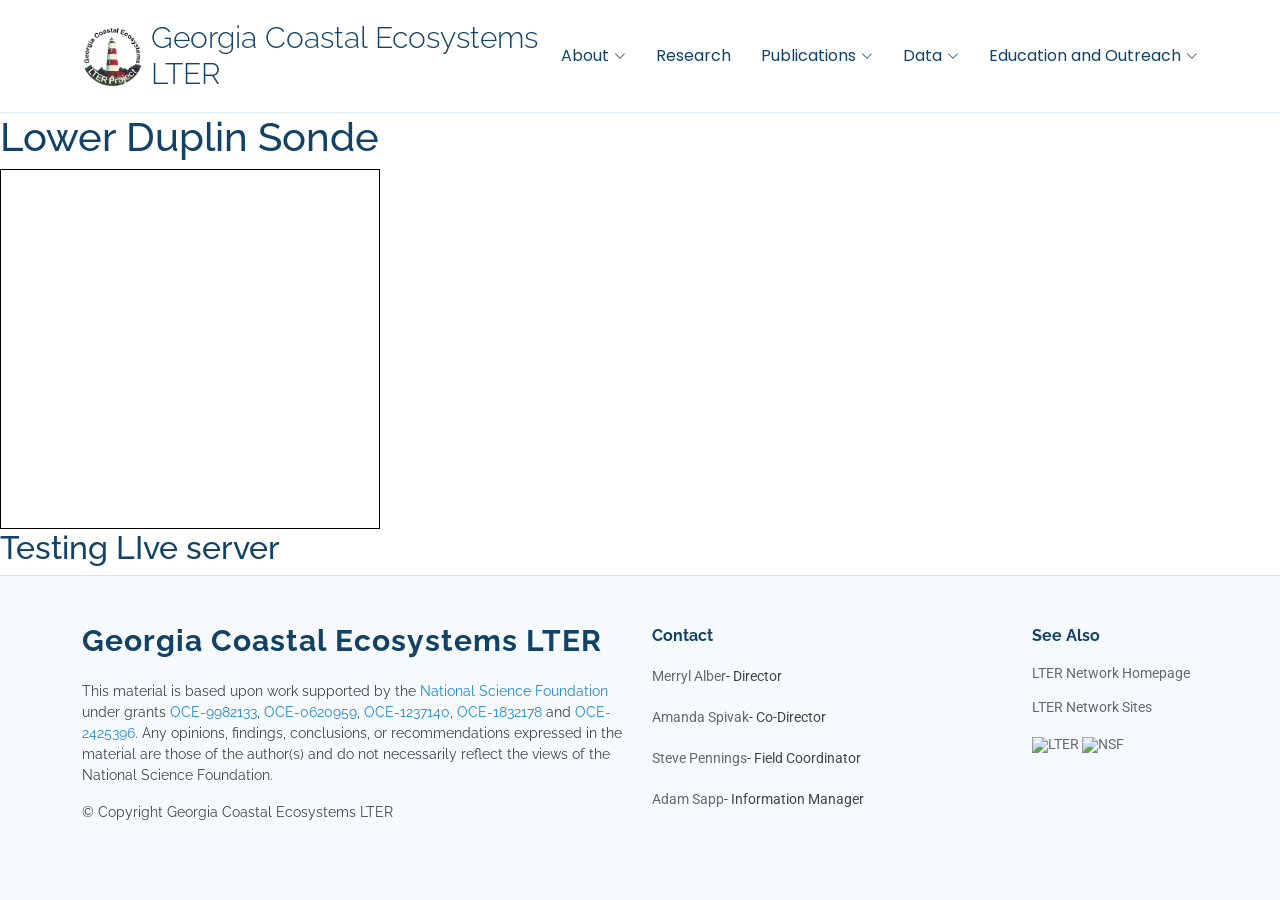
==== commit d00dc1ba: "removed google api from test site" ====
--- a/portal/lowerduplin.html
+++ b/portal/lowerduplin.html
@@ -113,10 +113,11 @@
         </div>
     </header>
     <main>
-        <h1>Lower Duuplin Sonde</h1>
+        <h1>Lower Duplin Sonde</h1>
         <div id="map_canvas" style="width: 380px; height: 360px; border: 1px solid Black">
 
         </div>
+        <h2>Testing LIve server</h2>
 
     </main>
 
@@ -171,8 +172,8 @@
                 </div>
             </div>
         </div>
-
-        <script type="text/javascript"
+<!-- ---this if for the google maps API - uncomment when live--- -->
+        <!-- <script type="text/javascript"
             src="https://maps.googleapis.com/maps/api/js?sensor=false&amp;key=AIzaSyCqH4-Pbtkn_Xv0RfKuqfB5FRZnWAcNA0g"></script>
         <script type="text/javascript" src="/public/js/keydragzoom209_packed.js"></script>
         <script type="text/javascript" src="/public/js/load_kml_mapv3.js"></script>
@@ -187,7 +188,7 @@
             //add map listener
             google.maps.event.addDomListener(window, 'load', initialize);
             //]]>
-        </script>
+        </script> -->
 
     </footer>
 </body>
